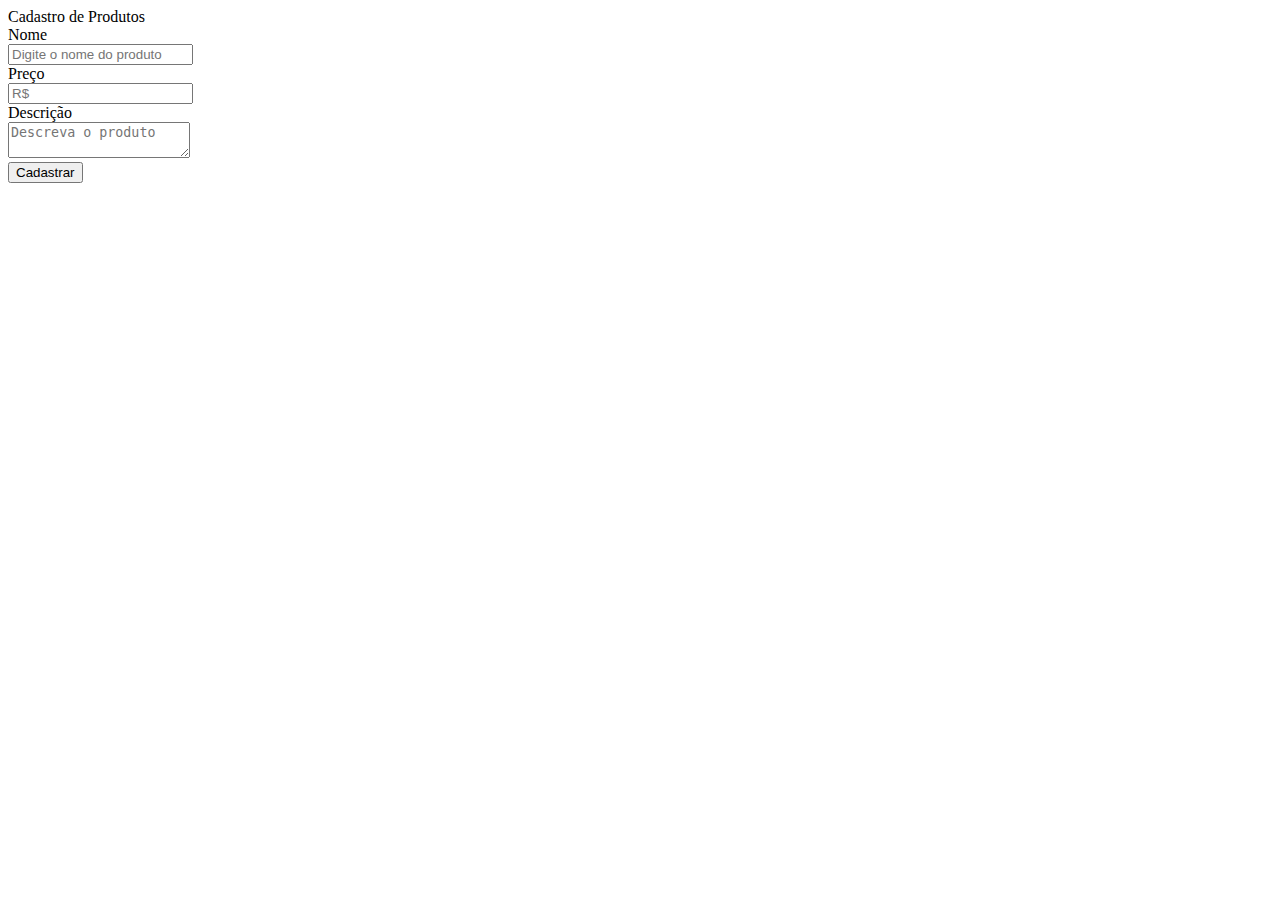
==== produto-cadastro.html @ 11a78d4d "first commit" ====
<!DOCTYPE html>
<html lang="pt">
<head>
    <meta charset="UTF-8">
    <meta name="viewport" content="width=device-width, initial-scale=1.0">
    <title>Cadastro de Produtos - Pedro Castro</title>
</head>
<body>
    <form id="cadastro">
        <header>Cadastro de Produtos</header>
        <div>
            <div><label>Nome</label></div>
            <input type="text" id="item" placeholder="Digite o nome do produto" required/>
        </div>
        <div>
            <div><label>Preço</label></div>
            <input type="text" id="price" placeholder="R$" required/>
        </div>
        <div>
            <div><label>Descrição</label></div>
            <textarea type="text" id="description" placeholder="Descreva o produto" required></textarea>  
        </div>
        <div>
            <button type="submit">Cadastrar</button>
        </div>
    </form>

<script src="produto-cadastro.js"></script> 
</body>
</html>
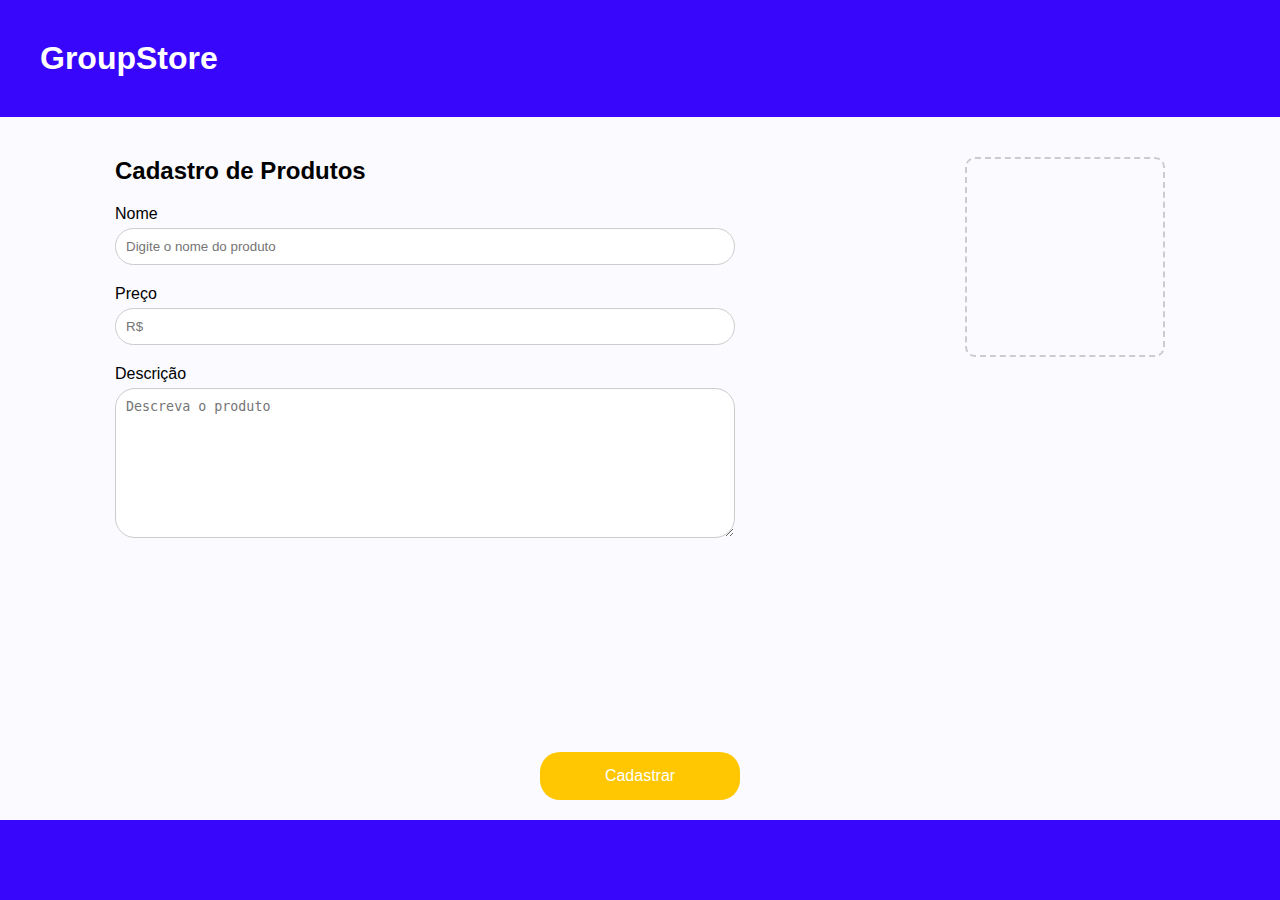
==== commit 7c0370f0: "Css cadastro funcionando" ====
--- a/produto-cadastro.html
+++ b/produto-cadastro.html
@@ -4,27 +4,37 @@
     <meta charset="UTF-8">
     <meta name="viewport" content="width=device-width, initial-scale=1.0">
     <title>Cadastro de Produtos - Pedro Castro</title>
+    <link rel="stylesheet" href="produto-cadastro.css">
 </head>
 <body>
-    <form id="cadastro">
-        <header>Cadastro de Produtos</header>
-        <div>
-            <div><label>Nome</label></div>
-            <input type="text" id="item" placeholder="Digite o nome do produto" required/>
-        </div>
-        <div>
-            <div><label>Preço</label></div>
-            <input type="text" id="price" placeholder="R$" required/>
-        </div>
-        <div>
-            <div><label>Descrição</label></div>
-            <textarea type="text" id="description" placeholder="Descreva o produto" required></textarea>  
-        </div>
-        <div>
-            <button type="submit">Cadastrar</button>
-        </div>
-    </form>
+    <header class="header">
+        <h1>GroupStore</h1>
+    
+    </header>
+    <div class="content-wrap">
+        <form id="cadastro">
+            <header>Cadastro de Produtos</header>
+            <div>
+                <div><label>Nome</label></div>
+                <input type="text" id="item" placeholder="Digite o nome do produto" required/>
+            </div>
+            <div>
+                <div><label>Preço</label></div>
+                <input type="text" id="price" placeholder="R$" required/>
+            </div>
+            <div>
+                <div><label>Descrição</label></div>
+                <textarea type="text" id="description" placeholder="Descreva o produto" required></textarea>  
+            </div>
+        </form>
+        <div class="product-image-container"></div>
+    </div>
+    <div>
+        <button class="new-registration" id="submit">Cadastrar</button>
+    </div>
+    <footer class="footer"></footer>
 
-<script src="produto-cadastro.js"></script> 
+<script type="module" src="produto-cadastro.js"></script> 
 </body>
+<footer></footer>
 </html>--- a/produto-cadastro.css
+++ b/produto-cadastro.css
@@ -0,0 +1,101 @@
+html {
+    height: 100%;
+    box-sizing: border-box; /* Makes sure padding and border are included in the total height and width */
+}
+* {
+    margin: 0;
+    padding: 0;
+    box-sizing: border-box;
+}
+
+body {
+    font-family: 'Lexend', sans-serif;
+    background-color: #FAFAFF;
+    display: flex;
+    flex-direction: column;
+    min-height: 100vh; /* Viewport height */
+    margin: 0;
+}
+
+.header {
+    background-color: #3706FB; /* Color from Rectangle 2 */
+    padding: 40px;
+    text-align: left;
+    color: white;
+}
+
+.footer {
+    width: 100%;
+    background-color: #3706FB; /* Color from Rectangle 2 */
+    padding: 40px;
+    text-align: left;
+    color: white;
+}
+
+.new-registration {
+    background-color: #FFC701; /* Color from Rectangle 9 */
+    color: white;
+    padding: 15px 30px;
+    border: none;
+    border-radius: 20px;
+    font-size: 1rem;
+    cursor: pointer;
+    display: block;
+    width: 200px;
+    margin: 20px auto;
+    text-align: center;
+}
+
+
+
+.content-wrap {
+    flex: 1;
+    display: flex;
+    justify-content: space-around;
+    padding: 20px;
+    margin-top: 20px;
+}
+
+form#cadastro {
+    width: 50%; /* Adjust the width as needed */
+    margin-right: 20px; /* To give space between the form and the image */
+}
+
+form#cadastro > div {
+    margin-bottom: 20px; /* Spacing between form fields */
+}
+
+form#cadastro header {
+    font-size: 24px; /* Adjust the size as needed */
+    margin-bottom: 20px;
+    font-weight: bold;
+}
+
+input[type="text"],
+textarea {
+    width: 100%; /* Full width of the parent */
+    padding: 10px;
+    margin-top: 5px; /* Spacing from the label */
+    border: 1px solid #ccc;
+    border-radius: 20px; /* Rounded borders */
+}
+
+textarea {
+    height: 150px; /* Adjust height as needed */
+    resize: vertical; /* Allows resizing only vertically */
+}
+
+
+/* If there's an element for the product image, you might style it like this: */
+.product-image-container {
+    border: 2px dashed #ccc;
+    width: 200px; /* Set a fixed width */
+    height: 200px; /* Set a fixed height */
+    border-radius: 10px; /* Match the rounding of the corners to the image */
+    display: flex;
+    justify-content: center;
+    align-items: center;
+    font-size: 20px;
+    color: #ccc;
+    margin-left: 20px;
+}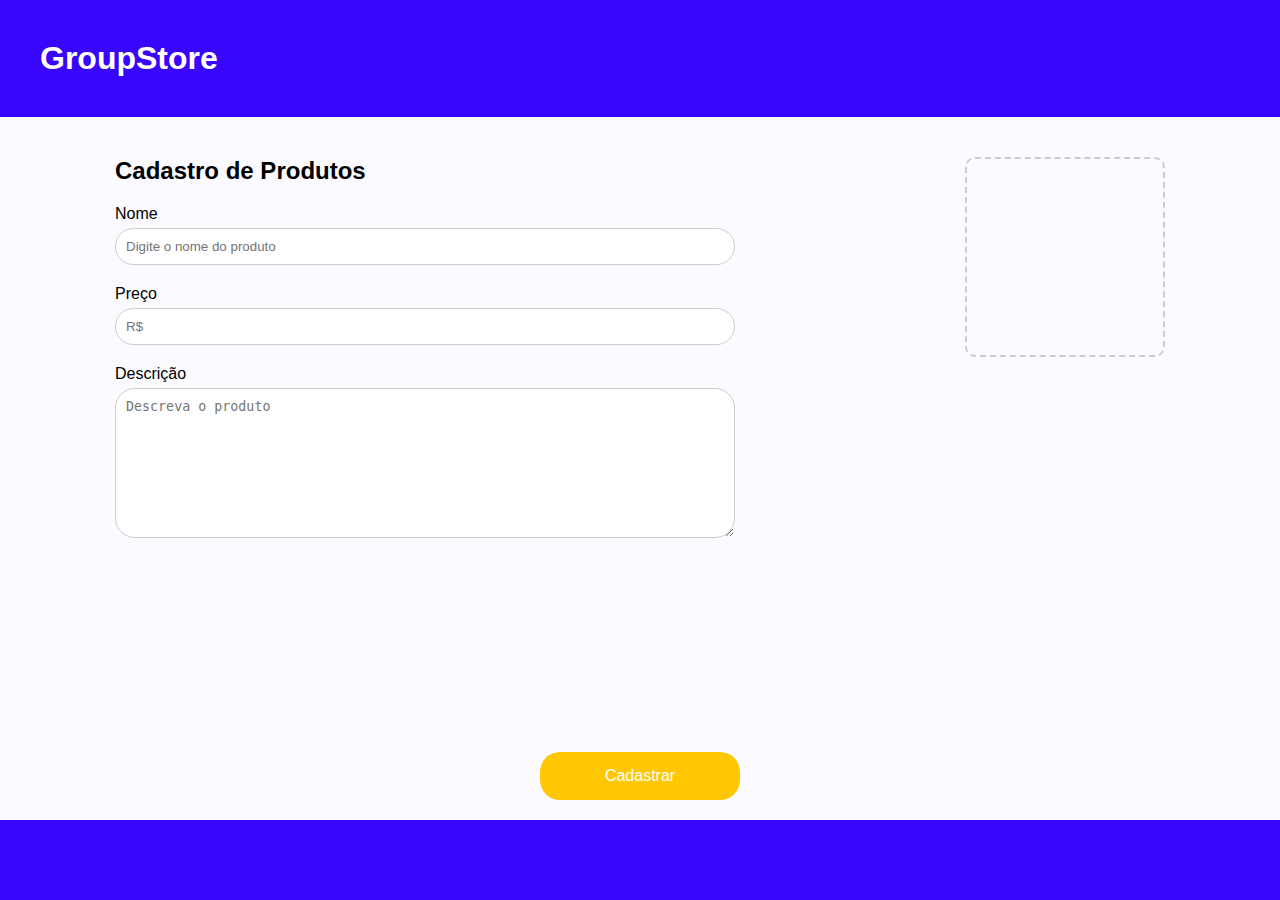
==== commit 09dbd73e: "Css em todas as paginas" ====
--- a/produto-cadastro.html
+++ b/produto-cadastro.html
@@ -4,7 +4,7 @@
     <meta charset="UTF-8">
     <meta name="viewport" content="width=device-width, initial-scale=1.0">
     <title>Cadastro de Produtos - Pedro Castro</title>
-    <link rel="stylesheet" href="produto-cadastro.css">
+    <link rel="stylesheet" href="produto.css">
 </head>
 <body>
     <header class="header">
--- a/produto.css
+++ b/produto.css
@@ -0,0 +1,103 @@
+html {
+    height: 100%;
+    box-sizing: border-box; /* Makes sure padding and border are included in the total height and width */
+}
+* {
+    margin: 0;
+    padding: 0;
+    box-sizing: border-box;
+}
+
+body {
+    font-family: 'Lexend', sans-serif;
+    background-color: #FAFAFF;
+    display: flex;
+    flex-direction: column;
+    min-height: 100vh; /* Viewport height */
+    margin: 0;
+}
+
+.header {
+    background-color: #3706FB; /* Color from Rectangle 2 */
+    padding: 40px;
+    text-align: left;
+    color: white;
+}
+
+.footer {
+    width: 100%;
+    background-color: #3706FB; /* Color from Rectangle 2 */
+    padding: 40px;
+    text-align: left;
+    color: white;
+}
+
+.new-registration {
+    background-color: #FFC701; /* Color from Rectangle 9 */
+    color: white;
+    padding: 15px 30px;
+    border: none;
+    border-radius: 20px;
+    font-size: 1rem;
+    cursor: pointer;
+    display: block;
+    width: 200px;
+    margin: 20px auto;
+    text-align: center;
+}
+
+.button-container {
+    display: flex;
+}
+
+.content-wrap {
+    flex: 1;
+    display: flex;
+    justify-content: space-around;
+    padding: 20px;
+    margin-top: 20px;
+}
+
+form {
+    width: 50%; /* Adjust the width as needed */
+    margin-right: 20px; /* To give space between the form and the image */
+}
+
+form > div {
+    margin-bottom: 20px; /* Spacing between form fields */
+}
+
+form header {
+    font-size: 24px; /* Adjust the size as needed */
+    margin-bottom: 20px;
+    font-weight: bold;
+}
+
+input[type="text"],
+textarea {
+    width: 100%; /* Full width of the parent */
+    padding: 10px;
+    margin-top: 5px; /* Spacing from the label */
+    border: 1px solid #ccc;
+    border-radius: 20px; /* Rounded borders */
+}
+
+textarea {
+    height: 150px; /* Adjust height as needed */
+    resize: vertical; /* Allows resizing only vertically */
+}
+
+
+/* If there's an element for the product image, you might style it like this: */
+.product-image-container {
+    border: 2px dashed #ccc;
+    width: 200px; /* Set a fixed width */
+    height: 200px; /* Set a fixed height */
+    border-radius: 10px; /* Match the rounding of the corners to the image */
+    display: flex;
+    justify-content: center;
+    align-items: center;
+    font-size: 20px;
+    color: #ccc;
+    margin-left: 20px;
+}